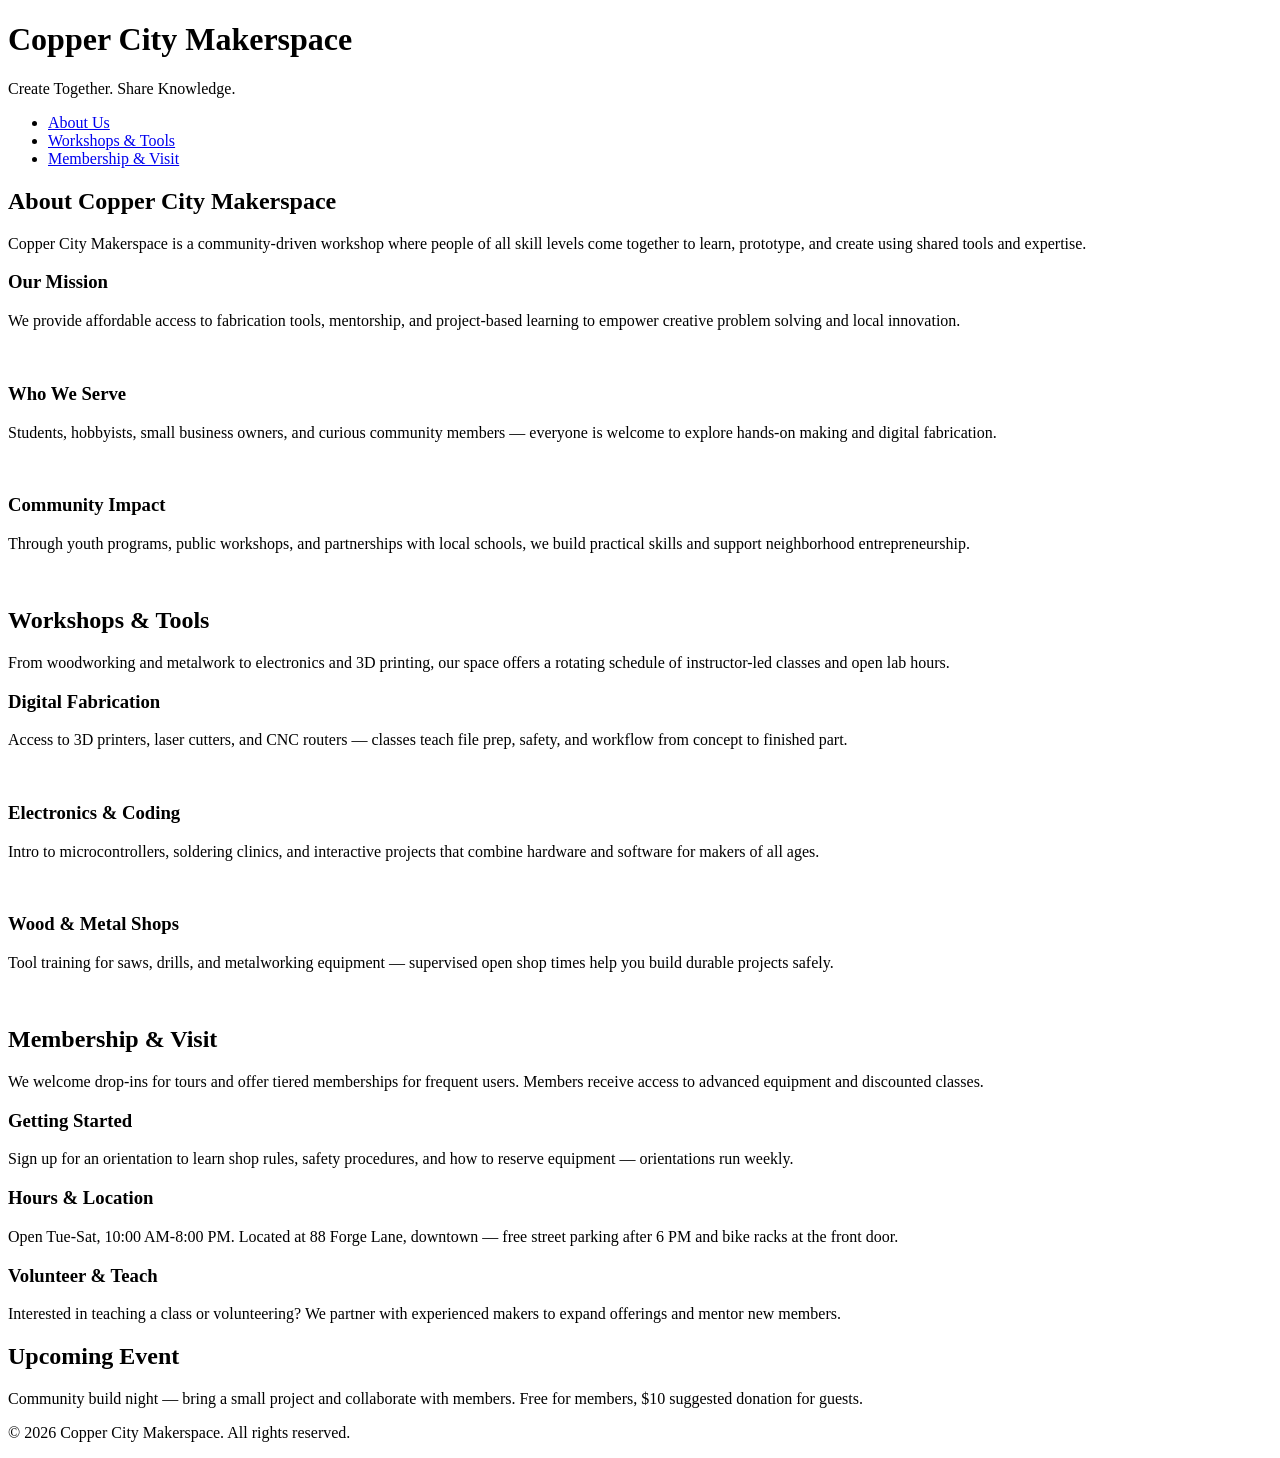
==== index.html @ 089a2aa3 "added new pages" ====
<!DOCTYPE html>
<html lang="en">
<head>
    <meta charset="UTF-8">
    <meta name="viewport" content="width=device-width, initial-scale=1.0">
    <link rel="stylesheet" href="styles.css">
    <title>Copper City Makerspace</title>
</head>
<body>
    <header>
        <h1>Copper City Makerspace</h1>
        <p>Create Together. Share Knowledge.</p>
    </header>
<nav>
    <ul>
        <li><a href="about.html">About Us</a></li>
        <li><a href="workshops.html">Workshops & Tools</a></li>
        <li><a href="memberships.html">Membership & Visit</a></li>
    </ul>
</nav>
<main>
    <section id="about">
        <h2>About Copper City Makerspace</h2>
        <p>Copper City Makerspace is a community-driven workshop where people of all skill levels come together to learn, prototype, and create using shared tools and expertise.</p>
        <div class="card-row">
            <section>
                <h3>Our Mission</h3>
                <p>We provide affordable access to fabrication tools, mentorship, and project-based learning to empower creative problem solving and local innovation.</p>
                <img src="images/engineering.jpg" alt="" width="300">
            </section>
            <section>
                <h3>Who We Serve</h3>
                <p>Students, hobbyists, small business owners, and curious community members — everyone is welcome to explore hands-on making and digital fabrication.</p>
                <img src="images/ideation.jpg" alt="" width="300">
            </section>
            <section>
                <h3>Community Impact</h3>
                <p>Through youth programs, public workshops, and partnerships with local schools, we build practical skills and support neighborhood entrepreneurship.</p>
                <img src="images/storytelling.jpg" alt="" width="300">
            </section>
        </div>
    </section>
    <section id="workshops">
        <h2>Workshops & Tools</h2>
        <p>From woodworking and metalwork to electronics and 3D printing, our space offers a rotating schedule of instructor-led classes and open lab hours.</p>
        <div class="card-row">
            <section>
                <h3>Digital Fabrication</h3>
                <p>Access to 3D printers, laser cutters, and CNC routers — classes teach file prep, safety, and workflow from concept to finished part.</p>
                <img src="images/3Dprinter.jpg" alt="" width="300">
            </section>
            <section>
                <h3>Electronics & Coding</h3>
                <p>Intro to microcontrollers, soldering clinics, and interactive projects that combine hardware and software for makers of all ages.</p>
                <img src="images/microcontroller.jpg" alt="" width="300">
            </section>
            <section>
                <h3>Wood & Metal Shops</h3>
                <p>Tool training for saws, drills, and metalworking equipment — supervised open shop times help you build durable projects safely.</p>
                <img src="images/metalworking.jpg" alt="" width="300">
            </section>
        </div>
    </section>
    <section id="memberships">
        <h2>Membership & Visit</h2>
        <p>We welcome drop-ins for tours and offer tiered memberships for frequent users. Members receive access to advanced equipment and discounted classes.</p>
        <div class="card-row"> 
            <section>
                <h3>Getting Started</h3>
                <p>Sign up for an orientation to learn shop rules, safety procedures, and how to reserve equipment — orientations run weekly.</p>
            </section>
            <section>
                <h3>Hours & Location</h3>
                <p>Open Tue-Sat, 10:00 AM-8:00 PM. Located at 88 Forge Lane, downtown — free street parking after 6 PM and bike racks at the front door.</p>
            </section>
            <section>
                <h3>Volunteer & Teach</h3>
                <p>Interested in teaching a class or volunteering? We partner with experienced makers to expand offerings and mentor new members.</p>
            </section>
        </div>
    </section>
</main>
<aside>
    <h2>Upcoming Event</h2>
    <p>Community build night — bring a small project and collaborate with members. Free for members, $10 suggested donation for guests.</p>
</aside>
<footer>
    <p>&copy; 2026 Copper City Makerspace. All rights reserved.</p>
</footer>
</body>
</html>
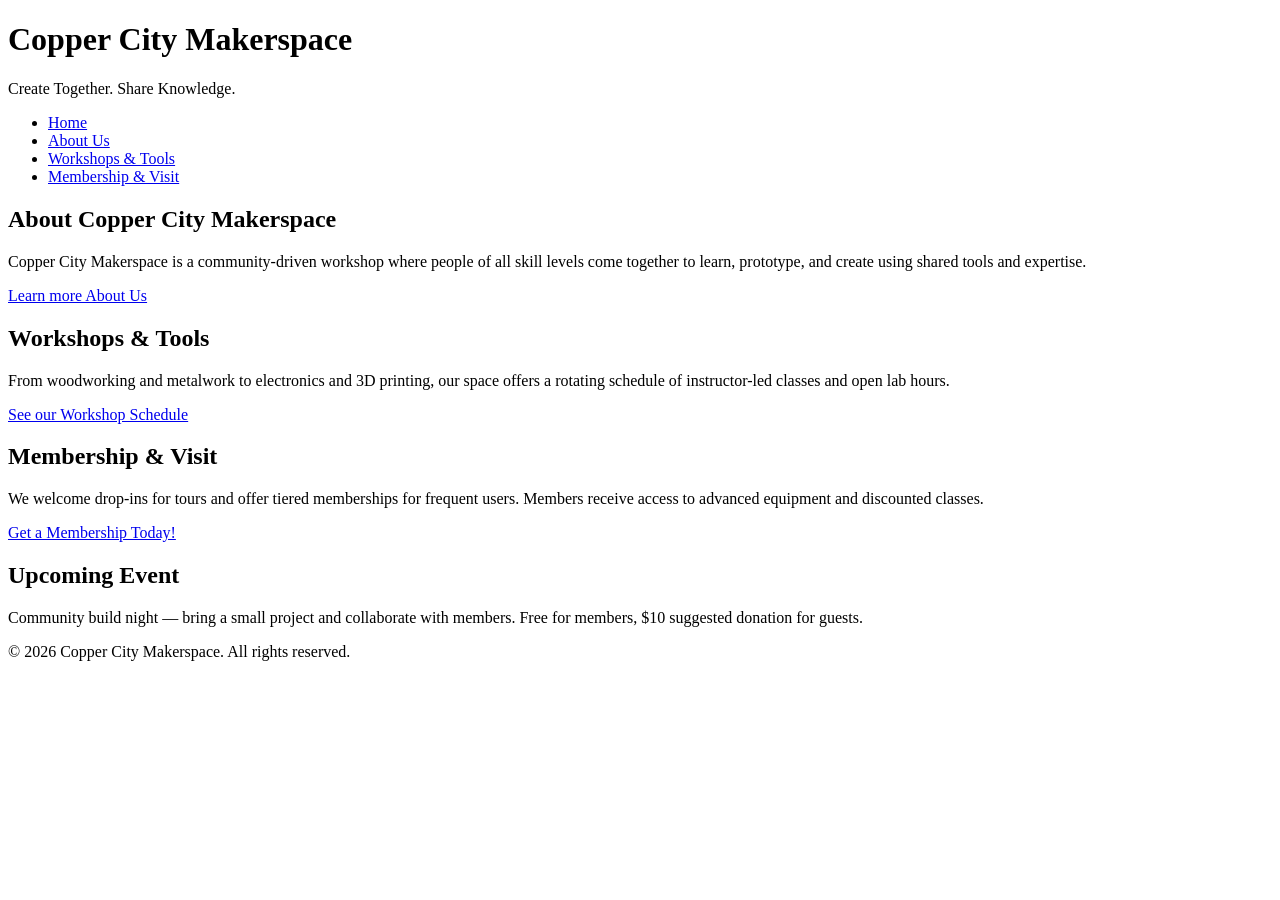
==== commit a32465d3: "next iteration of html complete" ====
--- a/index.html
+++ b/index.html
@@ -13,6 +13,7 @@
     </header>
 <nav>
     <ul>
+        <li><a href="index.html">Home</a></li>
         <li><a href="about.html">About Us</a></li>
         <li><a href="workshops.html">Workshops & Tools</a></li>
         <li><a href="memberships.html">Membership & Visit</a></li>
@@ -22,62 +23,17 @@
     <section id="about">
         <h2>About Copper City Makerspace</h2>
         <p>Copper City Makerspace is a community-driven workshop where people of all skill levels come together to learn, prototype, and create using shared tools and expertise.</p>
-        <div class="card-row">
-            <section>
-                <h3>Our Mission</h3>
-                <p>We provide affordable access to fabrication tools, mentorship, and project-based learning to empower creative problem solving and local innovation.</p>
-                <img src="images/engineering.jpg" alt="" width="300">
-            </section>
-            <section>
-                <h3>Who We Serve</h3>
-                <p>Students, hobbyists, small business owners, and curious community members — everyone is welcome to explore hands-on making and digital fabrication.</p>
-                <img src="images/ideation.jpg" alt="" width="300">
-            </section>
-            <section>
-                <h3>Community Impact</h3>
-                <p>Through youth programs, public workshops, and partnerships with local schools, we build practical skills and support neighborhood entrepreneurship.</p>
-                <img src="images/storytelling.jpg" alt="" width="300">
-            </section>
-        </div>
+        <a href="about.html">Learn more About Us</a>
     </section>
-    <section id="workshops">
+     <section id="workshops">
         <h2>Workshops & Tools</h2>
         <p>From woodworking and metalwork to electronics and 3D printing, our space offers a rotating schedule of instructor-led classes and open lab hours.</p>
-        <div class="card-row">
-            <section>
-                <h3>Digital Fabrication</h3>
-                <p>Access to 3D printers, laser cutters, and CNC routers — classes teach file prep, safety, and workflow from concept to finished part.</p>
-                <img src="images/3Dprinter.jpg" alt="" width="300">
-            </section>
-            <section>
-                <h3>Electronics & Coding</h3>
-                <p>Intro to microcontrollers, soldering clinics, and interactive projects that combine hardware and software for makers of all ages.</p>
-                <img src="images/microcontroller.jpg" alt="" width="300">
-            </section>
-            <section>
-                <h3>Wood & Metal Shops</h3>
-                <p>Tool training for saws, drills, and metalworking equipment — supervised open shop times help you build durable projects safely.</p>
-                <img src="images/metalworking.jpg" alt="" width="300">
-            </section>
-        </div>
-    </section>
+        <a href="workshops.html">See our Workshop Schedule</a>
+     </section>
     <section id="memberships">
         <h2>Membership & Visit</h2>
         <p>We welcome drop-ins for tours and offer tiered memberships for frequent users. Members receive access to advanced equipment and discounted classes.</p>
-        <div class="card-row"> 
-            <section>
-                <h3>Getting Started</h3>
-                <p>Sign up for an orientation to learn shop rules, safety procedures, and how to reserve equipment — orientations run weekly.</p>
-            </section>
-            <section>
-                <h3>Hours & Location</h3>
-                <p>Open Tue-Sat, 10:00 AM-8:00 PM. Located at 88 Forge Lane, downtown — free street parking after 6 PM and bike racks at the front door.</p>
-            </section>
-            <section>
-                <h3>Volunteer & Teach</h3>
-                <p>Interested in teaching a class or volunteering? We partner with experienced makers to expand offerings and mentor new members.</p>
-            </section>
-        </div>
+        <a href="memberships.html">Get a Membership Today!</a>
     </section>
 </main>
 <aside>
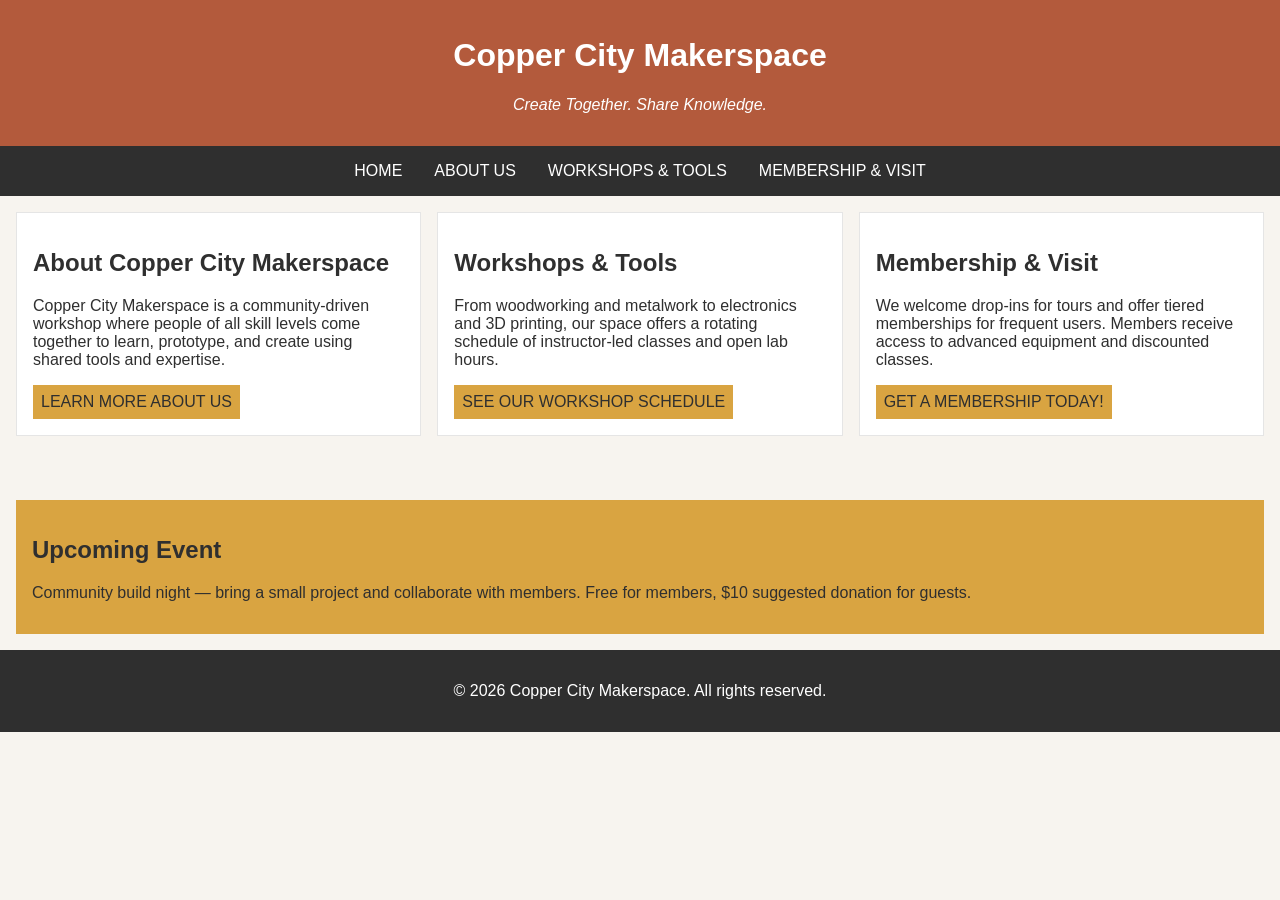
==== commit eb33318a: "completed iteration for multi-page" ====
--- a/index.html
+++ b/index.html
@@ -19,7 +19,7 @@
         <li><a href="memberships.html">Membership & Visit</a></li>
     </ul>
 </nav>
-<main>
+<main class="card-row">
     <section id="about">
         <h2>About Copper City Makerspace</h2>
         <p>Copper City Makerspace is a community-driven workshop where people of all skill levels come together to learn, prototype, and create using shared tools and expertise.</p>
--- a/styles.css
+++ b/styles.css
@@ -0,0 +1,123 @@
+/* =====  CSS by Christina Carrasquilla, updated by Sunnie Wykert =====  */
+
+/* ===== Color Palette 
+
+Copper:#B35A3C
+Charcoal:#2F2F2F
+Light Background:#F7F4EF
+Card Background:#FFFFFF
+Soft Gold:#D9A441
+Border:#E5E5E5
+
+===== */
+
+/* ===== GLOBAL (Base) Styles ===== */
+
+body {
+    font-family: Arial, sans-serif;
+    margin: 0;
+    background-color: #F7F4EF;
+    color: #2F2F2F;
+    display: grid;
+    grid-template-columns: 1fr;
+}
+
+header {
+    background-color: #B35A3C;
+    color: white;
+    text-align: center;
+    padding: 1rem;
+}
+
+header img {
+    margin-top: 0.5rem;
+}
+header p {
+    font-style:italic;
+}
+nav {
+    background-color: #2F2F2F;
+    padding:.5rem;
+}
+
+nav ul {
+    list-style: none;
+    margin: 0;
+    padding: 0;
+}
+
+nav a {
+    color: white;
+    text-decoration: none;
+    padding: 0.5rem;
+    display: inline-block;
+    text-transform:uppercase;
+}
+
+nav a:hover {
+    background-color: #B35A3C;
+}
+
+main {
+    padding: 1rem;
+}
+
+main a {
+    background-color: #D9A441;
+    color: #2F2F2F;
+    text-decoration: none;
+    padding: 0.5rem;
+    display: inline-block;
+    text-transform:uppercase;
+}
+
+main a:hover {
+    background-color: #B35A3C;
+    color: white;
+}
+
+section {
+    margin-bottom: 2rem;
+}
+
+.card-row section {
+    background-color: white;
+    border: 1px solid #E5E5E5;
+    padding: 1rem;
+}
+
+img {
+    display: block;
+    margin-top: 0.5rem;
+    max-width: 100%;
+}
+
+aside {
+    background-color: #D9A441;
+    padding: 1rem;
+    margin: 1rem;
+}
+
+footer {
+    background-color: #2F2F2F;
+    color: white;
+    text-align: center;
+    padding: 1rem;
+}
+/* MEDIA QUERY (MEDIUM) */
+@media screen and (min-width: 817px){
+    nav ul {
+        display: flex;
+        justify-content: center;
+        gap: 1rem;
+}
+
+    .card-row {
+        display: flex;
+        gap: 1rem;
+    }
+
+    .card-row section {
+        width: 30%;
+    }
+}
